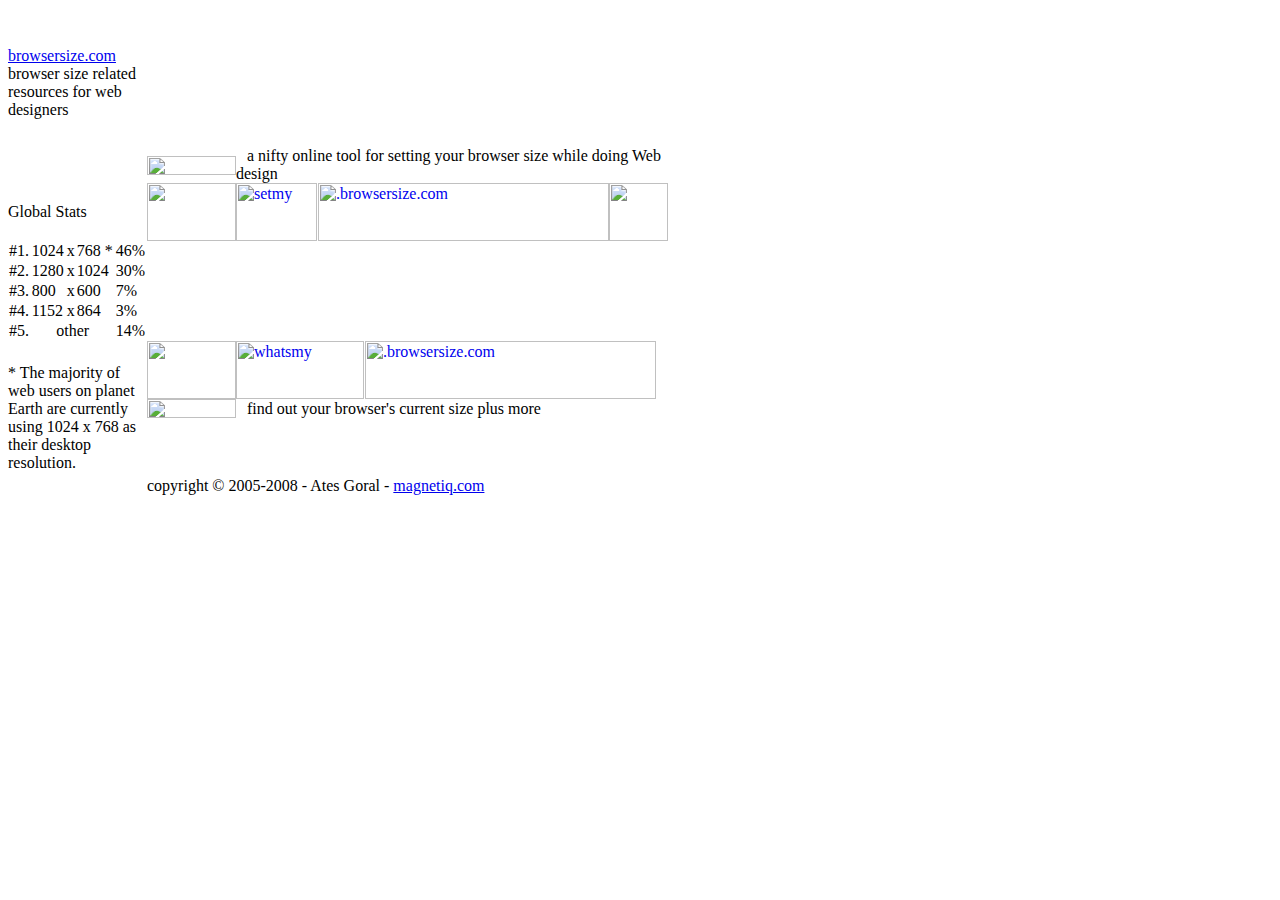
==== index.html @ a0b66dd5 "Added Google Analytics and UserVoice code" ====
<!DOCTYPE html PUBLIC "-//W3C//DTD HTML 4.01 Transitional//EN">
<html>
<head>
<title>browsersize.com</title>
<meta http-equiv="Content-Type" content="text/html; charset=iso-8859-1">
<meta name="keywords" content="ates goral browser size screen resolution plugin detect set resize">
<meta name="generator" content="UltraEdit-32">
<meta name="author" content="Ates Goral">
<meta name="description" content="browser size related resources for web designers">
<link rel="stylesheet" type="text/css" href="main.css">
<!--
<rdf:RDF xmlns="http://web.resource.org/cc/"
    xmlns:dc="http://purl.org/dc/elements/1.1/"
    xmlns:rdf="http://www.w3.org/1999/02/22-rdf-syntax-ns#">
<Work rdf:about="">
   <dc:title>browsersize.com</dc:title>
   <dc:description>A website featuring statistical data about visitors' desktop resolutions and installed plugins, information about most populer plug&amp;#45;ins, and online tools for resizing a browser to the desired dimensions.</dc:description>
   <dc:creator><Agent>
      <dc:title>Ates Goral</dc:title>
   </Agent></dc:creator>
   <dc:rights><Agent>
      <dc:title>Ates Goral</dc:title>
   </Agent></dc:rights>
   <dc:type rdf:resource="http://purl.org/dc/dcmitype/Interactive" />
   <dc:source rdf:resource="http://browsersize.com/"/>
   <license rdf:resource="http://creativecommons.org/licenses/by-nc/2.0/" />
</Work>
<License rdf:about="http://creativecommons.org/licenses/by-nc/2.0/">
   <permits rdf:resource="http://web.resource.org/cc/Reproduction" />
   <permits rdf:resource="http://web.resource.org/cc/Distribution" />
   <requires rdf:resource="http://web.resource.org/cc/Notice" />
   <requires rdf:resource="http://web.resource.org/cc/Attribution" />
   <prohibits rdf:resource="http://web.resource.org/cc/CommercialUse" />
   <permits rdf:resource="http://web.resource.org/cc/DerivativeWorks" />
</License>
</rdf:RDF>
-->
</head>
<body>
<table cellspacing="0" cellpadding="0" border="0" width="100%" summary="">
    <tr>
        <td width="139" height="139">
            <table cellspacing="0" cellpadding="0" border="0" width="139" summary="">
                <tr><td class="pad">
                    <div><img src="i/white_l.gif" width="11" height="11" alt=""></div>
                    <div class="title"><a href="http://browsersize.com/">browsersize.com</a></div>
                    <div class="tagline">browser size related resources for web designers</div>
                </td></tr>
            </table>
        </td>
        <td width="89" class="v_guides">&nbsp;</td>
        <td width="432"><img src="i/s.gif" width="432" height="1" alt=""></td>
        <td rowspan="2"></td>
    </tr>
    <tr>
        <td height="19" class="border_t">&nbsp;</td>
        <td><img src="i/round_t_guides.gif" width="89" height="19" alt=""></td>
        <td class="desc"><img src="i/arrow_d.gif" width="7" height="8" alt="">&nbsp;a nifty online tool for setting your browser size while doing Web design</td>
    </tr>
    <tr>
        <td height="58" class="stats_title">Global Stats</td>
        <td colspan="2" class="white"><a href="http://setmy.browsersize.com/" class="sub"><img src="i/setmy_logo_a.gif" width="89" height="58" alt="" border="0"><img src="i/setmy_logo_b.gif" width="81" height="58" alt="setmy" border="0"><img src="i/setmy_logo_c.gif" width="1" height="58" alt="" border="0"><img src="i/domain.gif" width="291" height="58" alt=".browsersize.com" border="0"><img src="i/w.gif" width="59" height="58" border="0" alt=""></a></td>
        <td class="white">&nbsp;</td>
    </tr>
    <tr>
        <td class="stats">
            <table cellspacing="0" cellpadding="1" border="0" width="139" summary="">
                <tr>
                    <td class="stats_r">#1.</td>
                    <td class="stats_w">1024</td>
                    <td width="1">x</td>
                    <td class="stats_h">768 <span class="asterisk">*</span></td>
                    <td class="stats_p">46%</td>
                </tr>
                <tr class="altrow">
                    <td class="stats_r">#2.</td>
                    <td class="stats_w">1280</td>
                    <td width="1">x</td>
                    <td class="stats_h">1024</td>
                    <td class="stats_p">30%</td>
                </tr>
                <tr>
                    <td class="stats_r">#3.</td>
                    <td class="stats_w">800</td>
                    <td width="1">x</td>
                    <td class="stats_h">600</td>
                    <td class="stats_p">7%</td>
                </tr>
                <tr class="altrow">
                    <td class="stats_r">#4.</td>
                    <td class="stats_w">1152</td>
                    <td width="1">x</td>
                    <td class="stats_h">864</td>
                    <td class="stats_p">3%</td>
                </tr>
                <tr>
                    <td class="stats_r">#5.</td>
                    <td colspan="3" align="center">other</td>
                    <td class="stats_p">14%</td>
                </tr>
            </table>
        </td>
        <td class="white">&nbsp;</td>
        <td colspan="2" class="mid">&nbsp;</td>
    </tr>
    <tr>
        <td rowspan="4" class="border_t">
            <table cellpadding="0" cellspacing="0" border="0" width="139" summary="">
                <tr><td class="footnote pad"><span class="asterisk">*</span> The majority of web users on planet Earth are currently using 1024 x 768 as their desktop resolution.</td></tr>
            </table>
        </td>
        <td colspan="2" height="58" class="white"><a href="http://whatsmy.browsersize.com/" class="sub"><img src="i/whatsmy_logo_a.gif" width="89" height="58" alt="" border="0"><img src="i/whatsmy_logo_b.gif" width="128" height="58" alt="whatsmy" border="0"><img src="i/whatsmy_logo_c.gif" width="1" height="58" alt="" border="0"><img src="i/domain.gif" width="291" height="58" alt=".browsersize.com" border="0"><img src="i/w.gif" width="12" height="58" border="0" alt=""></a></td>
        <td class="white">&nbsp;</td>
    </tr>
    <tr>
        <td height="19"><img src="i/round_b_guide.gif" width="89" height="19" alt=""></td>
        <td class="desc"><img src="i/arrow_u.gif" width="7" height="8" alt="">&nbsp;find out your browser's current size plus more</td>
        <td rowspan="2"></td>
    </tr>
    <tr>
        <td height="59" class="border_l">&nbsp;</td>
        <td></td>
    </tr>
    <tr>
        <td height="1" colspan="3" class="copyright_sub">copyright &copy; 2005-2008 - Ates Goral - <a href="http://magnetiq.com/">magnetiq.com</a></td>
    </tr>
</table>
<script src="http://browsersize.uservoice.com/pages/general/widgets/tab.js?alignment=right&amp;color=00BCBA" type="text/javascript"></script>
<script type="text/javascript">
var gaJsHost = (("https:" == document.location.protocol) ? "https://ssl." : "http://www.");
document.write(unescape("%3Cscript src='" + gaJsHost + "google-analytics.com/ga.js' type='text/javascript'%3E%3C/script%3E"));
</script>
<script type="text/javascript">
var pageTracker = _gat._getTracker("UA-912088-3");
pageTracker._trackPageview();
</script>
</body>
</html>
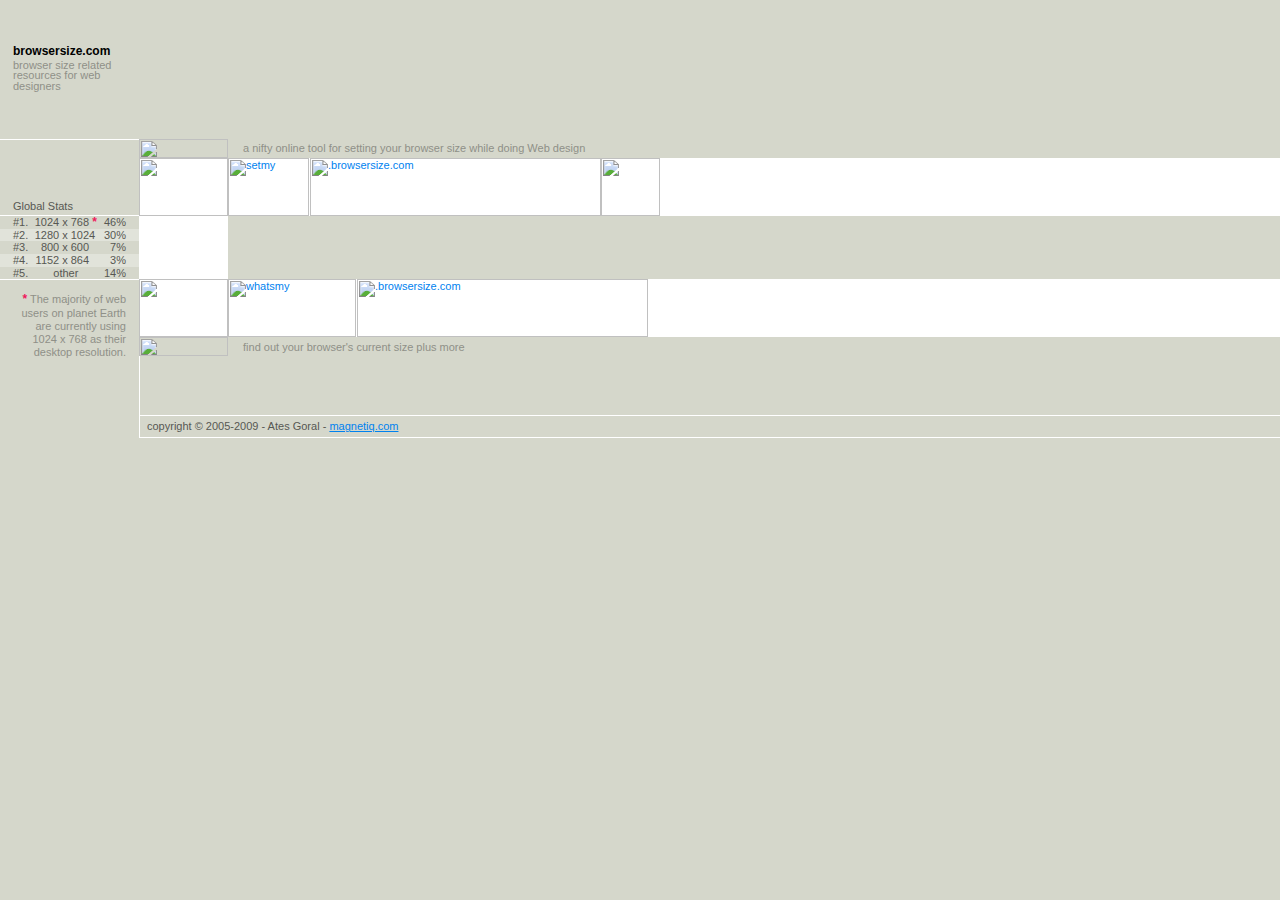
==== commit 3a387e96: "--HG-- extra : convert_revision : svn%3A9c75bc79-340e-b94c-9ff1-bf8a133d7eec/%40196" ====
--- a/index.html
+++ b/index.html
@@ -122,7 +122,7 @@
         <td></td>
     </tr>
     <tr>
-        <td height="1" colspan="3" class="copyright_sub">copyright &copy; 2005-2008 - Ates Goral - <a href="http://magnetiq.com/">magnetiq.com</a></td>
+        <td height="1" colspan="3" class="copyright_sub">copyright &copy; 2005-2009 - Ates Goral - <a href="http://magnetiq.com/">magnetiq.com</a></td>
     </tr>
 </table>
 <script src="http://browsersize.uservoice.com/pages/general/widgets/tab.js?alignment=right&amp;color=00BCBA" type="text/javascript"></script>
@@ -132,6 +132,7 @@
 </script>
 <script type="text/javascript">
 var pageTracker = _gat._getTracker("UA-912088-3");
+pageTracker._setDomainName(".browsersize.com");
 pageTracker._trackPageview();
 </script>
 </body>
--- a/main.css
+++ b/main.css
@@ -0,0 +1,324 @@
+body {
+    background-color: #D5D7CB;
+    margin: 0px;
+    padding: 0px;
+    margin-bottom: 10px;
+}
+body, td, input {
+    font-family: "Trebuchet MS", Helvetica, sans-serif;
+}
+td {
+    font-size: 11px;
+    color: #575853;
+    line-height: 97%;
+    vertical-align: top;
+}
+a {
+    color: #0082EF;
+}
+a:hover {
+    color: #005FAD;
+}
+input {
+    font-size: 15px;
+    font-weight: bold;
+}
+.title {
+    font-weight: bold;
+    font-size: 12px;
+    margin-top: 22px;
+}
+.tagline {
+    margin-top: 3px;
+    color: #8F9088;
+}
+tr.altrow {
+    background-color: #E1E3DA;
+}
+td.stats_r {
+    padding-left: 13px;
+}
+td.stats_w {
+    text-align: right;
+    padding-right: 2px;
+}
+td.stats_h {
+    padding-left: 2px;
+}
+td.stats_p {
+    text-align: right;
+    padding-right: 13px;
+}
+td.border_t {
+    border-top: 1px solid white;
+}
+td.stats_title {
+    padding-left: 13px;
+    padding-bottom: 3px;
+    vertical-align: bottom;
+    color: #575853;
+    border-bottom: 1px solid white;
+    background-color: #D5D7CB;
+}
+.asterisk {
+    color: #EF195B;
+    font-weight: bold;
+    font-size: 12px;
+}
+.footnote {
+    text-align: right;
+    line-height: 120%;
+    background-color: #D5D7CB;
+    color: #8F9088;
+}
+.pad {
+    padding: 13px;
+}
+.pad10 {
+    padding: 10px;
+}
+.v_guides {
+    background-image: url(i/v_guides.gif);
+    background-repeat: repeat-y;
+}
+.white {
+    background-color: white;
+}
+.copyright_sub {
+    padding-top: 5px;
+    padding-bottom: 5px;
+    margin-top: 10px;
+    border-top: 1px solid white;
+    border-left: 1px solid white;
+    padding-left: 7px;
+    border-bottom: 1px solid white;
+}
+.stats {
+    vertical-align: middle;
+    background-color: #D5D7CB;
+}
+.desc {
+    vertical-align: middle;
+    padding-left: 5px;
+    color: #8F9088;
+}
+.title a {
+    text-decoration: none;
+    color: black;
+}
+.title a:hover {
+    background-color: #BABBB0;
+}
+.border_l {
+    border-left: 1px solid white;
+}
+.ie_warn {
+    background-color: #FFFFE1;
+    background-image: url(i/ie_bg.gif);
+    background-repeat: repeat-x;
+    background-position: bottom;
+    border-top: 2px solid white;
+}
+.ie_text {
+    vertical-align: 50%;
+    color: black;
+    font-family: Tahoma, Helvetica, sans-serif;
+    line-height: 120%;
+    padding-top: 4px;
+    padding-bottom: 6px;
+}
+tr.button input {
+    width: 100%;
+    
+}
+label {
+    font-weight: bold;
+}
+tr#link td {
+    text-align: center;
+    font-size: 15px;
+    font-weight: bold;
+}
+.doc {
+    border-left: 1px solid #8F9088;
+    padding-left: 22px;
+    padding-top: 12px;
+    padding-bottom: 12px;
+    color: #8F9088
+}
+.tab {
+    background-image: url(i/round_t.gif);
+    text-align: center;
+}
+table.grid td {
+    border-right: 1px solid #8F9088;
+    border-bottom: 1px solid #8F9088;
+}
+table.grid tr.grid_bottom td {
+    border-bottom: none;
+}
+table.grid td.grid_right {
+    border-right: none;
+}
+.v_middle {
+    vertical-align: middle;
+}
+body.setmy a {
+    color: #EE6D00;
+}
+body.setmy a:hover {
+    color: #AB4E00;
+}
+body.whatsmy a {
+    color: #86A200;
+}
+body.whatsmy a:hover {
+    color: #627500;
+}
+ 
+a.sub {
+    display: block;
+}
+a.sub:hover {
+    background-color: #EFEFEF;
+}
+.mid {
+    background-image: url(i/midbg1.gif);
+}
+.lighter {
+    color: #8F9088
+}
+a.plugin {
+    display: block;
+    background-color: #EFEFEF;
+}
+a.plugin:hover {
+    background-color: #CECECE;
+}
+
+.buttons a {
+	display: block;
+	width: 137px;
+	height: 28px;
+    background: #EFEFEF url(i/button_bg.gif) no-repeat;
+	text-align: center;
+	font-size: 15px;
+	font-weight: bold;
+	line-height: 28px;
+	/*text-decoration: none;*/
+}
+
+.buttons a:hover {
+    background-color: #CECECE;
+}
+
+.label {
+    text-align: right;
+    font-weight: bold;
+}
+
+.text_under {
+    text-align: center;
+}
+
+.plugin_overlay {
+    position: relative;
+    left: 39px;
+    top: 53px;
+    z-index: 1;
+}
+
+.v_bottom {
+    vertical-align: bottom;
+}
+
+td.mini {
+    background-image: url(i/mini/client.gif);
+    text-align: center;
+    vertical-align: top;
+}
+
+td.mini input {
+    font-size: 1px;
+    font-family: sans-serif;
+    padding: 0px;
+    margin-top: 13px;
+    width: 32px;
+}
+
+.round_t {
+    background-image: url(i/round_tm.gif);
+}
+
+.round_l {
+    background-image: url(i/round_l.gif);
+}
+
+.round_r {
+    background-image: url(i/round_r.gif);
+}
+
+.round_b {
+    background-image: url(i/round_bm.gif);
+}
+
+.desktop {
+    background-color: #C2D07F;
+    background-image: url(i/mini/taskbar.gif);
+    background-repeat: repeat-x;
+    background-position: bottom;
+    border: 1px solid #8F9088;
+    vertical-align: top;
+    padding: 5px;
+}
+
+table.mini td {
+    font-size: 11px;
+    font-family: "Trebuchet MS", Helvetica, sans-serif;
+    color: #8F9088;
+    text-align: center;
+}
+
+a.mini_close {
+    background-color: #E69A9A;
+    display: block;
+}
+
+a.mini_close:hover {
+    background-color: #DE6262;
+}
+
+td.mini_buttons a {
+    background-color: #8F9088;
+    display: block;
+}
+
+td.mini_buttons a:hover {
+    background-color: #404040;
+}
+
+form {
+    margin: 0px;
+    padding: 0px;
+}
+
+.mini_toppad {
+    padding-top: 2px;
+}
+
+.mini_leftpad {
+    padding-left: 2px;
+}
+#info td {
+	background: #333;
+	color: #c0c0c0;
+    padding: 10px;
+    font-size: 13px;
+    border-bottom: 1px solid #000;
+}
+.setmy #info .warning {
+	color: #EE6D00;
+}
+.whatsmy #info .warning {
+	color: #86A200;
+}
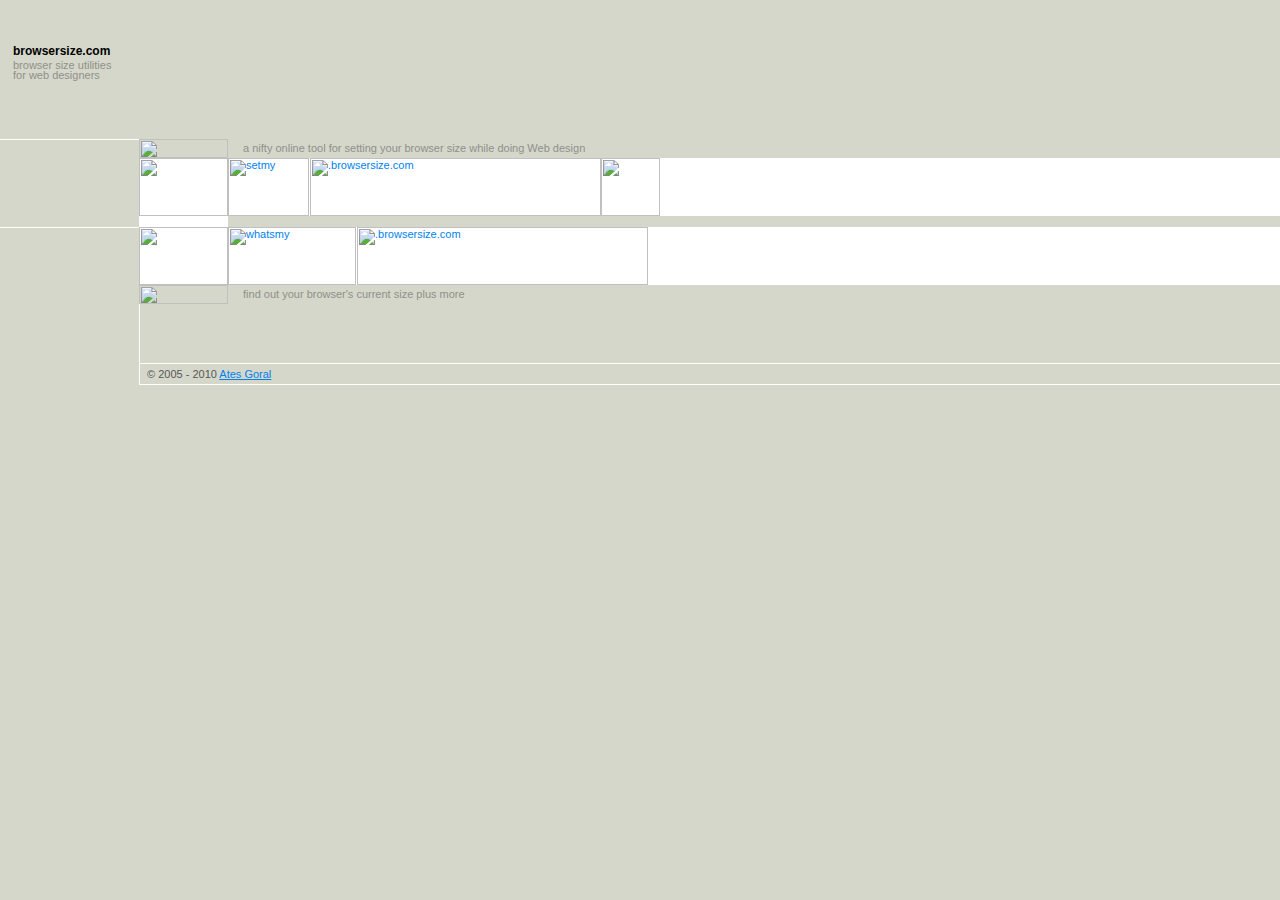
==== commit 2c1dbd22: "Removed stats. Trimmed down other stuff." ====
--- a/index.html
+++ b/index.html
@@ -3,38 +3,11 @@
 <head>
 <title>browsersize.com</title>
 <meta http-equiv="Content-Type" content="text/html; charset=iso-8859-1">
-<meta name="keywords" content="ates goral browser size screen resolution plugin detect set resize">
+<meta name="keywords" content="browser size resolution plugin detect set resize">
 <meta name="generator" content="UltraEdit-32">
 <meta name="author" content="Ates Goral">
-<meta name="description" content="browser size related resources for web designers">
+<meta name="description" content="browser size utilities for web designers">
 <link rel="stylesheet" type="text/css" href="main.css">
-<!--
-<rdf:RDF xmlns="http://web.resource.org/cc/"
-    xmlns:dc="http://purl.org/dc/elements/1.1/"
-    xmlns:rdf="http://www.w3.org/1999/02/22-rdf-syntax-ns#">
-<Work rdf:about="">
-   <dc:title>browsersize.com</dc:title>
-   <dc:description>A website featuring statistical data about visitors' desktop resolutions and installed plugins, information about most populer plug&amp;#45;ins, and online tools for resizing a browser to the desired dimensions.</dc:description>
-   <dc:creator><Agent>
-      <dc:title>Ates Goral</dc:title>
-   </Agent></dc:creator>
-   <dc:rights><Agent>
-      <dc:title>Ates Goral</dc:title>
-   </Agent></dc:rights>
-   <dc:type rdf:resource="http://purl.org/dc/dcmitype/Interactive" />
-   <dc:source rdf:resource="http://browsersize.com/"/>
-   <license rdf:resource="http://creativecommons.org/licenses/by-nc/2.0/" />
-</Work>
-<License rdf:about="http://creativecommons.org/licenses/by-nc/2.0/">
-   <permits rdf:resource="http://web.resource.org/cc/Reproduction" />
-   <permits rdf:resource="http://web.resource.org/cc/Distribution" />
-   <requires rdf:resource="http://web.resource.org/cc/Notice" />
-   <requires rdf:resource="http://web.resource.org/cc/Attribution" />
-   <prohibits rdf:resource="http://web.resource.org/cc/CommercialUse" />
-   <permits rdf:resource="http://web.resource.org/cc/DerivativeWorks" />
-</License>
-</rdf:RDF>
--->
 </head>
 <body>
 <table cellspacing="0" cellpadding="0" border="0" width="100%" summary="">
@@ -44,7 +17,7 @@
                 <tr><td class="pad">
                     <div><img src="i/white_l.gif" width="11" height="11" alt=""></div>
                     <div class="title"><a href="http://browsersize.com/">browsersize.com</a></div>
-                    <div class="tagline">browser size related resources for web designers</div>
+                    <div class="tagline">browser size utilities for web designers</div>
                 </td></tr>
             </table>
         </td>
@@ -58,56 +31,18 @@
         <td class="desc"><img src="i/arrow_d.gif" width="7" height="8" alt="">&nbsp;a nifty online tool for setting your browser size while doing Web design</td>
     </tr>
     <tr>
-        <td height="58" class="stats_title">Global Stats</td>
+        <td height="58"></td>
         <td colspan="2" class="white"><a href="http://setmy.browsersize.com/" class="sub"><img src="i/setmy_logo_a.gif" width="89" height="58" alt="" border="0"><img src="i/setmy_logo_b.gif" width="81" height="58" alt="setmy" border="0"><img src="i/setmy_logo_c.gif" width="1" height="58" alt="" border="0"><img src="i/domain.gif" width="291" height="58" alt=".browsersize.com" border="0"><img src="i/w.gif" width="59" height="58" border="0" alt=""></a></td>
         <td class="white">&nbsp;</td>
     </tr>
     <tr>
         <td class="stats">
-            <table cellspacing="0" cellpadding="1" border="0" width="139" summary="">
-                <tr>
-                    <td class="stats_r">#1.</td>
-                    <td class="stats_w">1024</td>
-                    <td width="1">x</td>
-                    <td class="stats_h">768 <span class="asterisk">*</span></td>
-                    <td class="stats_p">46%</td>
-                </tr>
-                <tr class="altrow">
-                    <td class="stats_r">#2.</td>
-                    <td class="stats_w">1280</td>
-                    <td width="1">x</td>
-                    <td class="stats_h">1024</td>
-                    <td class="stats_p">30%</td>
-                </tr>
-                <tr>
-                    <td class="stats_r">#3.</td>
-                    <td class="stats_w">800</td>
-                    <td width="1">x</td>
-                    <td class="stats_h">600</td>
-                    <td class="stats_p">7%</td>
-                </tr>
-                <tr class="altrow">
-                    <td class="stats_r">#4.</td>
-                    <td class="stats_w">1152</td>
-                    <td width="1">x</td>
-                    <td class="stats_h">864</td>
-                    <td class="stats_p">3%</td>
-                </tr>
-                <tr>
-                    <td class="stats_r">#5.</td>
-                    <td colspan="3" align="center">other</td>
-                    <td class="stats_p">14%</td>
-                </tr>
-            </table>
         </td>
         <td class="white">&nbsp;</td>
-        <td colspan="2" class="mid">&nbsp;</td>
+        <td colspan="2">&nbsp;</td>
     </tr>
     <tr>
         <td rowspan="4" class="border_t">
-            <table cellpadding="0" cellspacing="0" border="0" width="139" summary="">
-                <tr><td class="footnote pad"><span class="asterisk">*</span> The majority of web users on planet Earth are currently using 1024 x 768 as their desktop resolution.</td></tr>
-            </table>
         </td>
         <td colspan="2" height="58" class="white"><a href="http://whatsmy.browsersize.com/" class="sub"><img src="i/whatsmy_logo_a.gif" width="89" height="58" alt="" border="0"><img src="i/whatsmy_logo_b.gif" width="128" height="58" alt="whatsmy" border="0"><img src="i/whatsmy_logo_c.gif" width="1" height="58" alt="" border="0"><img src="i/domain.gif" width="291" height="58" alt=".browsersize.com" border="0"><img src="i/w.gif" width="12" height="58" border="0" alt=""></a></td>
         <td class="white">&nbsp;</td>
@@ -122,7 +57,7 @@
         <td></td>
     </tr>
     <tr>
-        <td height="1" colspan="3" class="copyright_sub">copyright &copy; 2005-2009 - Ates Goral - <a href="http://magnetiq.com/">magnetiq.com</a></td>
+        <td height="1" colspan="3" class="copyright_sub">&copy; 2005 - 2010 <a href="http://magnetiq.com/">Ates Goral</a></td>
     </tr>
 </table>
 <script src="http://browsersize.uservoice.com/pages/general/widgets/tab.js?alignment=right&amp;color=00BCBA" type="text/javascript"></script>
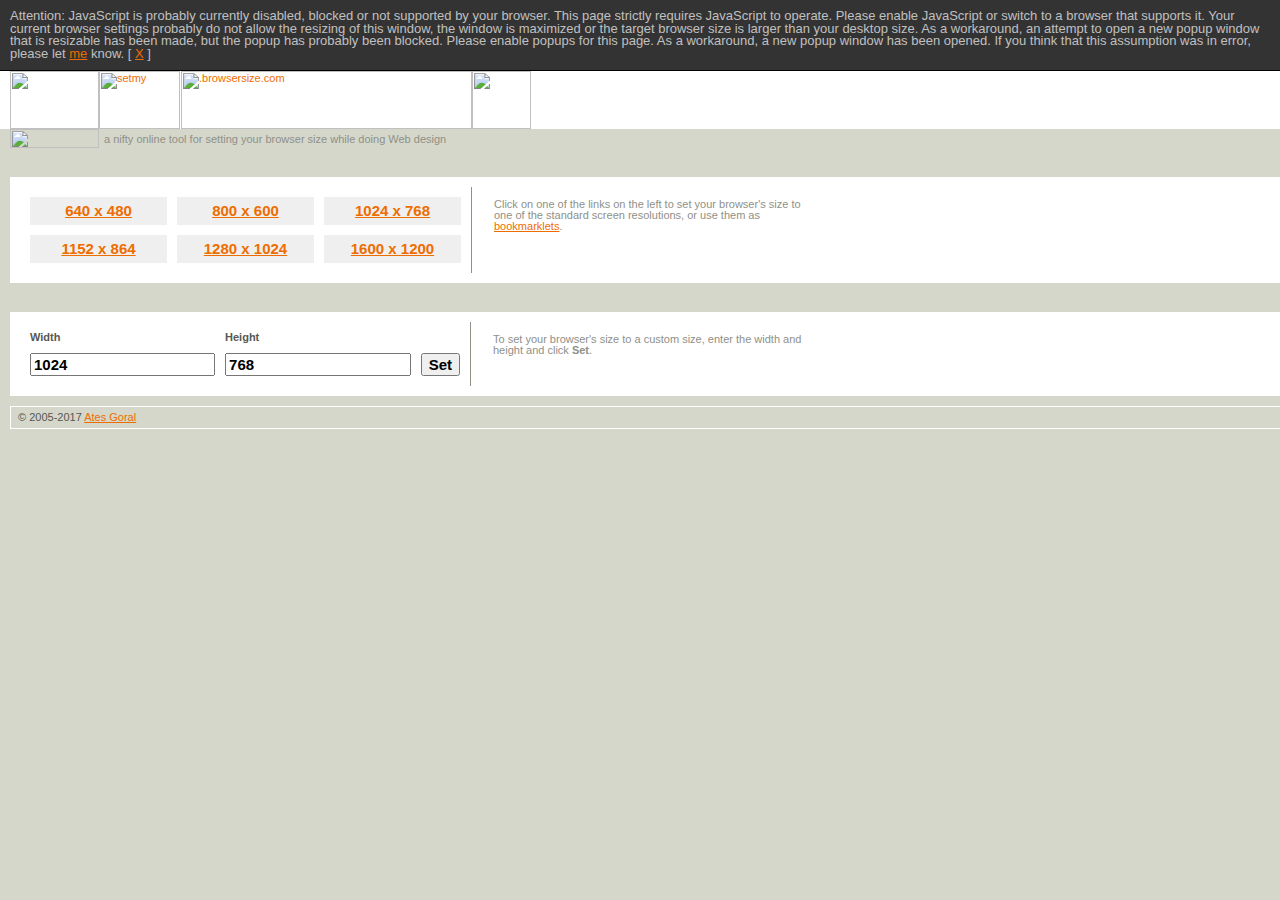
==== commit 2decb74e: "Replace main site with setmy subdomain content, remove WxY url" ====
--- a/index.html
+++ b/index.html
@@ -1,74 +1,265 @@
-<!DOCTYPE html PUBLIC "-//W3C//DTD HTML 4.01 Transitional//EN">
-<html>
-<head>
-<title>browsersize.com</title>
-<meta http-equiv="Content-Type" content="text/html; charset=iso-8859-1">
-<meta name="keywords" content="browser size resolution plugin detect set resize">
-<meta name="generator" content="UltraEdit-32">
-<meta name="author" content="Ates Goral">
-<meta name="description" content="browser size utilities for web designers">
-<link rel="stylesheet" type="text/css" href="main.css">
-</head>
-<body>
-<table cellspacing="0" cellpadding="0" border="0" width="100%" summary="">
-    <tr>
-        <td width="139" height="139">
-            <table cellspacing="0" cellpadding="0" border="0" width="139" summary="">
-                <tr><td class="pad">
-                    <div><img src="i/white_l.gif" width="11" height="11" alt=""></div>
-                    <div class="title"><a href="http://browsersize.com/">browsersize.com</a></div>
-                    <div class="tagline">browser size utilities for web designers</div>
-                </td></tr>
-            </table>
-        </td>
-        <td width="89" class="v_guides">&nbsp;</td>
-        <td width="432"><img src="i/s.gif" width="432" height="1" alt=""></td>
-        <td rowspan="2"></td>
-    </tr>
-    <tr>
-        <td height="19" class="border_t">&nbsp;</td>
-        <td><img src="i/round_t_guides.gif" width="89" height="19" alt=""></td>
-        <td class="desc"><img src="i/arrow_d.gif" width="7" height="8" alt="">&nbsp;a nifty online tool for setting your browser size while doing Web design</td>
-    </tr>
-    <tr>
-        <td height="58"></td>
-        <td colspan="2" class="white"><a href="http://setmy.browsersize.com/" class="sub"><img src="i/setmy_logo_a.gif" width="89" height="58" alt="" border="0"><img src="i/setmy_logo_b.gif" width="81" height="58" alt="setmy" border="0"><img src="i/setmy_logo_c.gif" width="1" height="58" alt="" border="0"><img src="i/domain.gif" width="291" height="58" alt=".browsersize.com" border="0"><img src="i/w.gif" width="59" height="58" border="0" alt=""></a></td>
-        <td class="white">&nbsp;</td>
-    </tr>
-    <tr>
-        <td class="stats">
-        </td>
-        <td class="white">&nbsp;</td>
-        <td colspan="2">&nbsp;</td>
-    </tr>
-    <tr>
-        <td rowspan="4" class="border_t">
-        </td>
-        <td colspan="2" height="58" class="white"><a href="http://whatsmy.browsersize.com/" class="sub"><img src="i/whatsmy_logo_a.gif" width="89" height="58" alt="" border="0"><img src="i/whatsmy_logo_b.gif" width="128" height="58" alt="whatsmy" border="0"><img src="i/whatsmy_logo_c.gif" width="1" height="58" alt="" border="0"><img src="i/domain.gif" width="291" height="58" alt=".browsersize.com" border="0"><img src="i/w.gif" width="12" height="58" border="0" alt=""></a></td>
-        <td class="white">&nbsp;</td>
-    </tr>
-    <tr>
-        <td height="19"><img src="i/round_b_guide.gif" width="89" height="19" alt=""></td>
-        <td class="desc"><img src="i/arrow_u.gif" width="7" height="8" alt="">&nbsp;find out your browser's current size plus more</td>
-        <td rowspan="2"></td>
-    </tr>
-    <tr>
-        <td height="59" class="border_l">&nbsp;</td>
-        <td></td>
-    </tr>
-    <tr>
-        <td height="1" colspan="3" class="copyright_sub">&copy; 2005 - 2010 <a href="http://magnetiq.com/">Ates Goral</a></td>
-    </tr>
-</table>
-<script src="http://browsersize.uservoice.com/pages/general/widgets/tab.js?alignment=right&amp;color=00BCBA" type="text/javascript"></script>
-<script type="text/javascript">
-var gaJsHost = (("https:" == document.location.protocol) ? "https://ssl." : "http://www.");
-document.write(unescape("%3Cscript src='" + gaJsHost + "google-analytics.com/ga.js' type='text/javascript'%3E%3C/script%3E"));
-</script>
-<script type="text/javascript">
-var pageTracker = _gat._getTracker("UA-912088-3");
-pageTracker._setDomainName(".browsersize.com");
-pageTracker._trackPageview();
-</script>
-</body>
-</html> 
+<html lang="en">
+<head>
+<title>browsersize.com</title>
+<meta charset="UTF-8">
+<meta name="keywords" content="browser size screen resolution set resize">
+<meta name="author" content="Ates Goral">
+<meta name="description" content="A nifty online tool for setting your browser size while doing Web design.">
+<link rel="stylesheet" href="main.css?200812271631">
+<script>
+function $(id) { return document.getElementById(id); }
+
+function init() {
+	var resizeWindow = function (w, h) {
+		var n = window, d = document, s = n.screen;
+
+		function r(o) {
+			n.resizeTo(Number(w) + o, h);
+
+			return n.innerWidth || d.body.clientWidth;
+		}
+
+		function c(t, u) {
+			return t > u ? (t - u) >> 1 : 0;
+		}
+
+		if (r(1) == r(0)) {
+			if (typeof p == "undefined" || p.closed) {
+				$("info").className = "no_popup";
+
+				p = n.open(n.location.href, "resize_popup",
+					"menubar,toolbar,location,directories,status,resizable,titlebar,"
+						.split(",").join("=yes,")
+					+ ",width=" + w + ",height=" + h
+					+ ",left=" + c(s.width, w) + ",top=" + c(s.height, h));
+			} else {
+				p.focus();
+			}
+
+			p.resizeTo(w, h);
+			n = p;
+		}
+
+		if (w > s.width || h > s.height) {
+			n.moveTo(0, 0);
+		}
+	};
+
+	if (window.name == "resize_popup" && window.opener) {
+		window.opener.$("info").className = "no_resize";
+	}
+
+	var anchors = $("sizes").getElementsByTagName("a");
+
+	for (var i = 0; i < anchors.length; i++) {
+		var anchor = anchors[i];
+
+		anchor.href =
+			"javascript:(" + resizeWindow.toString().replace(/\s/g, "")
+				.replace(/(function(?!\()|return|typeof|var)/g, "$1 ")
+			+ ")(" + anchor.innerHTML.replace(/ x/, ",") + ");";
+	}
+
+	$("set_custom").onclick = function () {
+		resizeWindow($("width").value, $("height").value);
+	};
+
+	var tokens = /\/(\d+)x(\d+)(!?)$/.exec(window.location.pathname);
+
+	if (tokens) {
+		resizeWindow(tokens[1], tokens[2]);
+
+		if (tokens[3] == "!") {
+			window.history.back();
+		}
+	}
+}
+
+function dismissInfo() {
+	$("info").className = "hidden";
+}
+</script>
+</head>
+
+<body class="setmy">
+
+<table cellspacing="0" cellpadding="0" border="0" width="100%">
+<tr id="info" class="no_js">
+    <td colspan="3">
+    	<span id="info_label">Attention: </span>
+    	<span class="info_text" id="info_text_no_js">
+    		JavaScript is probably currently disabled, blocked or not supported
+    		by your browser. This page strictly requires JavaScript to operate.
+    		Please enable JavaScript or switch to a browser that supports it.
+    	</span>
+    	<span class="info_text" id="info_text_resize_common">
+    		Your current browser settings probably do not allow the resizing of
+    		this window, the window is maximized or the target browser size is
+    		larger than your desktop size.
+    	</span>
+    	<span class="info_text" id="info_text_no_popup">
+    		As a workaround, an attempt to open a new popup window that is
+    		resizable has been made, but the popup has probably been blocked.
+    		Please enable popups for this page.
+    	</span>
+    	<span class="info_text" id="info_text_no_resize">
+    		As a workaround, a new popup window has been opened.
+    	</span>
+    	If you think that this assumption was in error, please let
+    	<a href="mailto:ates@magnetiq.com">me</a> know.
+    	<span id="info_dismiss">[ <a href="javascript:dismissInfo()">X</a> ]</span>
+    </td>
+</tr>
+<script type="text/javascript">dismissInfo()</script>
+<tr class="white">
+    <td width="10"><img src="i/s.gif" width="10" alt=""></td>
+    <td width="521">
+        <table cellspacing="0" cellpadding="0" border="0" width="521">
+            <tr><td width="521" id="sector_8"><a href="http://setmy.browsersize.com/" class="sub"><img src="i/setmy_logo_a.gif" width="89" height="58" alt="" border="0"><img src="i/setmy_logo_b.gif" width="81" height="58" alt="setmy" border="0"><img src="i/setmy_logo_c.gif" width="1" height="58" alt="" border="0"><img src="i/domain.gif" width="291" height="58" alt=".browsersize.com" border="0"><img src="i/w.gif" width="59" height="58" border="0" alt=""></a></td></tr>
+        </table>
+    </td>
+    <td class="v_middle">
+    </td>
+</tr>
+<tr>
+    <td rowspan="7"></td>
+    <td colspan="2">
+        <table cellspacing="0" cellpadding="0" border="0" width="521">
+            <tr>
+                <td width="89" height="19" id="sector_16"><img src="i/round_b.gif" width="89" height="19" alt=""></td>
+                <td width="432" class="desc">a nifty online tool for setting your browser size while doing Web design</td>
+            </tr>
+            <tr><td height="10" colspan="2"></td></tr>
+            <tr>
+                <td height="19" id="sector_16" class="tab"><img src="i/tabdot_setmy.gif" width="11" height="19" alt=""></td>
+                <td></td>
+            </tr>
+        </table>
+    </td>
+</tr>
+<tr>
+    <td colspan="2" class="white pad10">
+        <table cellpadding="0" cellspacing="0" border="0" width="800">
+            <tr>
+                <td>
+                    <table class="buttons" cellpadding="0" cellspacing="10" border="0" width="450" id="sizes">
+                        <tr>
+                            <td><a href="#">640 x 480</a></td>
+                            <td><a href="#">800 x 600</a></td>
+                            <td><a href="#">1024 x 768</a></td>
+                        </tr>
+                        <tr>
+                            <td><a href="#">1152 x 864</a></td>
+                            <td><a href="#">1280 x 1024</a></td>
+                            <td><a href="#">1600 x 1200</a></td>
+                        </tr>
+                    </table>
+                </td>
+                <td class="doc">
+                Click on one of the links on the left to set your browser's size to one of the standard screen resolutions, or use them as <a href="http://en.wikipedia.org/wiki/Bookmarklet">bookmarklets</a>.
+                </td>
+            </tr>
+        </table>
+    </td>
+</tr>
+<!--tr>
+    <td colspan="2">
+        <table cellspacing="0" cellpadding="0" border="0" width="521">
+            <tr><td height="10" colspan="2"></td></tr>
+            <tr>
+                <td width="89" height="19" id="sector_16" class="tab"><img src="i/tabdot_setmy.gif" width="11" height="19" alt=""><img src="i/tabdot_setmy.gif" width="11" height="19" alt=""></td>
+                <td width="432"></td>
+            </tr>
+        </table>
+    </td>
+</tr>
+<tr>
+    <td colspan="2" class="white pad10">
+        <table cellpadding="0" cellspacing="0" border="0" width="800">
+            <tr>
+                <td>
+                    <table cellpadding="10" cellspacing="0" border="0" width="450" class="grid">
+                        <tr id="link">
+                            <td><a href="http://setmy.browsersize.com/640x480">640 x 480</a></td>
+                            <td><a href="http://setmy.browsersize.com/800x600">800 x 600</a></td>
+                            <td class="grid_right"><a href="http://setmy.browsersize.com/1024x768">1024 x 768</a></td>
+                        </tr>
+                        <tr id="link" class="grid_bottom">
+                            <td><a href="http://setmy.browsersize.com/1152x864">1152 x 864</a></td>
+                            <td><a href="http://setmy.browsersize.com/1280x1024">1280 x 1024</a></td>
+                            <td class="grid_right"><a href="http://setmy.browsersize.com/1600x1200">1600 x 1200</a></td>
+                        </tr>
+                    </table>
+                    <div class="pad">
+                        <br><br>
+                        URL syntax:<br>
+                        http://setmy.browsersize.com/&lt;width&gt;x&lt;height&gt;[!]<br><br>
+                        Examples:<br>
+                        <a href="http://setmy.browsersize.com/900x500">http://setmy.browsersize.com/900x500</a><br>
+                        <a href="http://setmy.browsersize.com/750x550!">http://setmy.browsersize.com/750x550!</a><br>
+                    </div>
+                </td>
+                <td class="doc">
+                	Click on one of the links on the left to set your browser's size by going to a URL.
+                    <p>You can create your own links that specify arbitrary dimensions. Start with "http://setmy.browsersize.com/", append the width, an "x" as the delimiter and finally the height.
+                    A "!" at the end makes the browser go back to the page that you were previously on.</p>
+                </td>
+            </tr>
+        </table>
+    </td>
+</tr-->
+<tr>
+    <td colspan="2">
+        <table cellspacing="0" cellpadding="0" border="0" width="521">
+            <tr><td height="10" colspan="2"></td></tr>
+            <tr>
+                <td width="89" height="19" id="sector_16" class="tab"><img src="i/tabdot_setmy.gif" width="11" height="19" alt=""><img src="i/tabdot_setmy.gif" width="11" height="19" alt=""></td>
+                <td width="432"></td>
+            </tr>
+        </table>
+    </td>
+</tr>
+<tr>
+    <td colspan="2" class="white pad10">
+        <table cellpadding="0" cellspacing="0" border="0" width="800">
+            <tr>
+                <td>
+                    <table cellpadding="0" cellspacing="10" border="0" width="450">
+                        <tr class="button">
+                            <td><label for="width">Width</label></td>
+                            <td><label for="height">Height</label></td>
+                            <td></td>
+                        </tr>
+                        <tr class="button">
+                            <td><input type="text" id="width" value="1024"/></td>
+                            <td><input type="text" id="height" value="768"/></td>
+                            <td><input id="set_custom" type="button" value="Set"/></td>
+                        </tr>
+                    </table>
+                </td>
+                <td class="doc">
+                	To set your browser's size to a custom size, enter the width and height and click <strong>Set</strong>.
+                </td>
+            </tr>
+        </table>
+    </td>
+</tr>
+<tr>
+    <td colspan="2"><div class="copyright_sub">&copy; 2005-2017 <a href="http://magnetiq.com/">Ates Goral</a></div></td>
+</tr>
+</table>
+
+</body>
+
+<script type="text/javascript">init();</script>
+<script type="text/javascript">
+var gaJsHost = (("https:" == document.location.protocol) ? "https://ssl." : "http://www.");
+document.write(unescape("%3Cscript src='" + gaJsHost + "google-analytics.com/ga.js' type='text/javascript'%3E%3C/script%3E"));
+</script>
+<script type="text/javascript">
+var pageTracker = _gat._getTracker("UA-912088-3");
+pageTracker._setDomainName(".browsersize.com");
+pageTracker._trackPageview();
+</script>
+</body>
+</html>
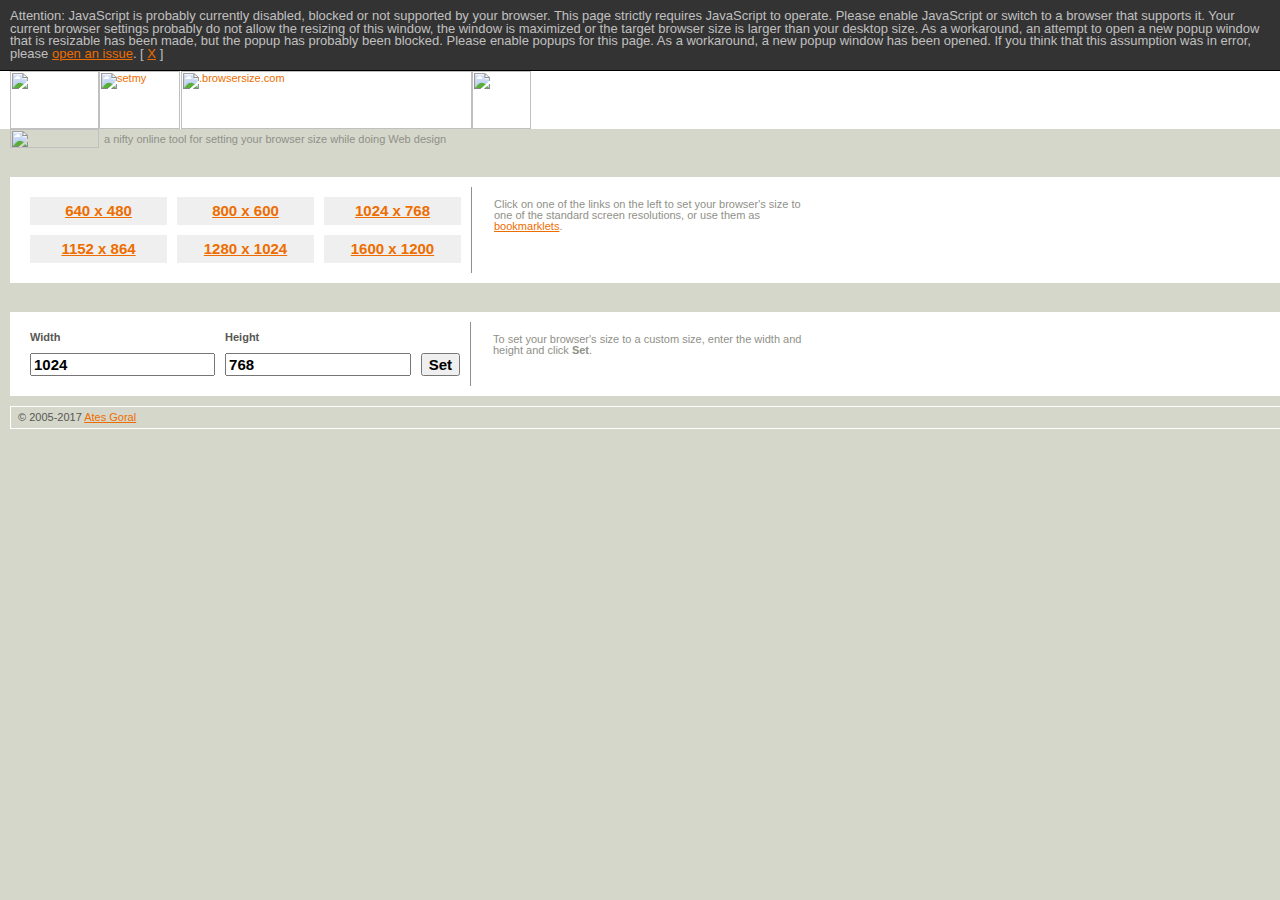
==== commit 47d375dd: "Spaces to tabs" ====
--- a/index.html
+++ b/index.html
@@ -10,73 +10,85 @@
 function $(id) { return document.getElementById(id); }
 
 function init() {
-	var resizeWindow = function (w, h) {
-		var n = window, d = document, s = n.screen;
-
-		function r(o) {
-			n.resizeTo(Number(w) + o, h);
-
-			return n.innerWidth || d.body.clientWidth;
-		}
-
-		function c(t, u) {
-			return t > u ? (t - u) >> 1 : 0;
-		}
-
-		if (r(1) == r(0)) {
-			if (typeof p == "undefined" || p.closed) {
-				$("info").className = "no_popup";
-
-				p = n.open(n.location.href, "resize_popup",
-					"menubar,toolbar,location,directories,status,resizable,titlebar,"
-						.split(",").join("=yes,")
-					+ ",width=" + w + ",height=" + h
-					+ ",left=" + c(s.width, w) + ",top=" + c(s.height, h));
-			} else {
-				p.focus();
-			}
-
-			p.resizeTo(w, h);
-			n = p;
-		}
-
-		if (w > s.width || h > s.height) {
-			n.moveTo(0, 0);
-		}
-	};
-
-	if (window.name == "resize_popup" && window.opener) {
-		window.opener.$("info").className = "no_resize";
-	}
-
-	var anchors = $("sizes").getElementsByTagName("a");
-
-	for (var i = 0; i < anchors.length; i++) {
-		var anchor = anchors[i];
-
-		anchor.href =
-			"javascript:(" + resizeWindow.toString().replace(/\s/g, "")
-				.replace(/(function(?!\()|return|typeof|var)/g, "$1 ")
-			+ ")(" + anchor.innerHTML.replace(/ x/, ",") + ");";
-	}
-
-	$("set_custom").onclick = function () {
-		resizeWindow($("width").value, $("height").value);
-	};
-
-	var tokens = /\/(\d+)x(\d+)(!?)$/.exec(window.location.pathname);
-
-	if (tokens) {
-		resizeWindow(tokens[1], tokens[2]);
-
-		if (tokens[3] == "!") {
-			window.history.back();
-		}
-	}
+    var resizeWindow = function (w, h) {
+        var n = window, d = document, s = n.screen;
+
+        function r(o) {
+            n.resizeTo(Number(w) + o, h);
+
+            return n.innerWidth || d.body.clientWidth;
+        }
+
+        function c(t, u) {
+            return t > u ? (t - u) >> 1 : 0;
+        }
+
+        if (r(1) == r(0)) {
+            if (typeof p == "undefined" || p.closed) {
+                $("info").className = "no_popup";
+
+                p = n.open(n.location.href, "resize_popup",
+                    "menubar,toolbar,location,directories,status,resizable,titlebar,"
+                        .split(",").join("=yes,")
+                    + ",width=" + w + ",height=" + h
+                    + ",left=" + c(s.width, w) + ",top=" + c(s.height, h));
+            } else {
+                p.focus();
+            }
+
+            p.resizeTo(w, h);
+            n = p;
+        }
+
+        if (w > s.width || h > s.height) {
+            n.moveTo(0, 0);
+        }
+    };
+
+    if (window.name == "resize_popup" && window.opener) {
+        window.opener.$("info").className = "no_resize";
+    }
+
+    var anchors = $("sizes").getElementsByTagName("a");
+
+    for (var i = 0; i < anchors.length; i++) {
+        var anchor = anchors[i];
+
+        anchor.href =
+            "javascript:(" + resizeWindow.toString().replace(/\s/g, "")
+                .replace(/(function(?!\()|return|typeof|var)/g, "$1 ")
+            + ")(" + anchor.innerHTML.replace(/ x/, ",") + ");";
+    }
+
+    $("set_custom").onclick = function () {
+        resizeWindow($("width").value, $("height").value);
+    };
+
+    var tokens = /\?(\d+)x(\d+)(!?)$/.exec(window.location.search);
+
+    if (tokens) {
+        resizeWindow(tokens[1], tokens[2]);
+
+        if (tokens[3] == "!") {
+            window.history.back();
+        }
+    }
+
+    var uniwin = {
+        width: window.innerWidth || document.documentElement.clientWidth
+            || document.body.offsetWidth,
+        height: window.innerHeight || document.documentElement.clientHeight
+            || document.body.offsetHeight
+    };
+
+    // $("info_sw").innerHTML = screen.width;
+    // $("info_sh").innerHTML = screen.height;
+    // $("info_ww").innerHTML = uniwin.width;
+    // $("info_wh").innerHTML = uniwin.height;
 }
 
 function dismissInfo() {
-	$("info").className = "hidden";
+    $("info").className = "hidden";
 }
 </script>
 </head>
@@ -86,28 +98,28 @@
 <table cellspacing="0" cellpadding="0" border="0" width="100%">
 <tr id="info" class="no_js">
     <td colspan="3">
-    	<span id="info_label">Attention: </span>
-    	<span class="info_text" id="info_text_no_js">
-    		JavaScript is probably currently disabled, blocked or not supported
-    		by your browser. This page strictly requires JavaScript to operate.
-    		Please enable JavaScript or switch to a browser that supports it.
-    	</span>
-    	<span class="info_text" id="info_text_resize_common">
-    		Your current browser settings probably do not allow the resizing of
-    		this window, the window is maximized or the target browser size is
-    		larger than your desktop size.
-    	</span>
-    	<span class="info_text" id="info_text_no_popup">
-    		As a workaround, an attempt to open a new popup window that is
-    		resizable has been made, but the popup has probably been blocked.
-    		Please enable popups for this page.
-    	</span>
-    	<span class="info_text" id="info_text_no_resize">
-    		As a workaround, a new popup window has been opened.
-    	</span>
-    	If you think that this assumption was in error, please let
-    	<a href="mailto:ates@magnetiq.com">me</a> know.
-    	<span id="info_dismiss">[ <a href="javascript:dismissInfo()">X</a> ]</span>
+        <span id="info_label">Attention: </span>
+        <span class="info_text" id="info_text_no_js">
+            JavaScript is probably currently disabled, blocked or not supported
+            by your browser. This page strictly requires JavaScript to operate.
+            Please enable JavaScript or switch to a browser that supports it.
+        </span>
+        <span class="info_text" id="info_text_resize_common">
+            Your current browser settings probably do not allow the resizing of
+            this window, the window is maximized or the target browser size is
+            larger than your desktop size.
+        </span>
+        <span class="info_text" id="info_text_no_popup">
+            As a workaround, an attempt to open a new popup window that is
+            resizable has been made, but the popup has probably been blocked.
+            Please enable popups for this page.
+        </span>
+        <span class="info_text" id="info_text_no_resize">
+            As a workaround, a new popup window has been opened.
+        </span>
+        If you think that this assumption was in error, please
+        <a href="https://github.com/atesgoral/browsersize.com/issues">open an issue</a>.
+        <span id="info_dismiss">[ <a href="javascript:dismissInfo()">X</a> ]</span>
     </td>
 </tr>
 <script type="text/javascript">dismissInfo()</script>
@@ -115,7 +127,7 @@
     <td width="10"><img src="i/s.gif" width="10" alt=""></td>
     <td width="521">
         <table cellspacing="0" cellpadding="0" border="0" width="521">
-            <tr><td width="521" id="sector_8"><a href="http://setmy.browsersize.com/" class="sub"><img src="i/setmy_logo_a.gif" width="89" height="58" alt="" border="0"><img src="i/setmy_logo_b.gif" width="81" height="58" alt="setmy" border="0"><img src="i/setmy_logo_c.gif" width="1" height="58" alt="" border="0"><img src="i/domain.gif" width="291" height="58" alt=".browsersize.com" border="0"><img src="i/w.gif" width="59" height="58" border="0" alt=""></a></td></tr>
+            <tr><td width="521" id="sector_8"><a href="/" class="sub"><img src="i/setmy_logo_a.gif" width="89" height="58" alt="" border="0"><img src="i/setmy_logo_b.gif" width="81" height="58" alt="setmy" border="0"><img src="i/setmy_logo_c.gif" width="1" height="58" alt="" border="0"><img src="i/domain.gif" width="291" height="58" alt=".browsersize.com" border="0"><img src="i/w.gif" width="59" height="58" border="0" alt=""></a></td></tr>
         </table>
     </td>
     <td class="v_middle">
@@ -180,28 +192,28 @@
                 <td>
                     <table cellpadding="10" cellspacing="0" border="0" width="450" class="grid">
                         <tr id="link">
-                            <td><a href="http://setmy.browsersize.com/640x480">640 x 480</a></td>
-                            <td><a href="http://setmy.browsersize.com/800x600">800 x 600</a></td>
-                            <td class="grid_right"><a href="http://setmy.browsersize.com/1024x768">1024 x 768</a></td>
+                            <td><a href="https://browsersize.com/640x480">640 x 480</a></td>
+                            <td><a href="https://browsersize.com/800x600">800 x 600</a></td>
+                            <td class="grid_right"><a href="https://browsersize.com/1024x768">1024 x 768</a></td>
                         </tr>
                         <tr id="link" class="grid_bottom">
-                            <td><a href="http://setmy.browsersize.com/1152x864">1152 x 864</a></td>
-                            <td><a href="http://setmy.browsersize.com/1280x1024">1280 x 1024</a></td>
-                            <td class="grid_right"><a href="http://setmy.browsersize.com/1600x1200">1600 x 1200</a></td>
+                            <td><a href="https://browsersize.com/1152x864">1152 x 864</a></td>
+                            <td><a href="https://browsersize.com/1280x1024">1280 x 1024</a></td>
+                            <td class="grid_right"><a href="https://browsersize.com/1600x1200">1600 x 1200</a></td>
                         </tr>
                     </table>
                     <div class="pad">
                         <br><br>
                         URL syntax:<br>
-                        http://setmy.browsersize.com/&lt;width&gt;x&lt;height&gt;[!]<br><br>
+                        https://browsersize.com/&lt;width&gt;x&lt;height&gt;[!]<br><br>
                         Examples:<br>
-                        <a href="http://setmy.browsersize.com/900x500">http://setmy.browsersize.com/900x500</a><br>
-                        <a href="http://setmy.browsersize.com/750x550!">http://setmy.browsersize.com/750x550!</a><br>
+                        <a href="https://browsersize.com/900x500">https://browsersize.com/900x500</a><br>
+                        <a href="https://browsersize.com/750x550!">https://browsersize.com/750x550!</a><br>
                     </div>
                 </td>
                 <td class="doc">
-                	Click on one of the links on the left to set your browser's size by going to a URL.
-                    <p>You can create your own links that specify arbitrary dimensions. Start with "http://setmy.browsersize.com/", append the width, an "x" as the delimiter and finally the height.
+                    Click on one of the links on the left to set your browser's size by going to a URL.
+                    <p>You can create your own links that specify arbitrary dimensions. Start with "https://browsersize.com/", append the width, an "x" as the delimiter and finally the height.
                     A "!" at the end makes the browser go back to the page that you were previously on.</p>
                 </td>
             </tr>
@@ -238,7 +250,7 @@
                     </table>
                 </td>
                 <td class="doc">
-                	To set your browser's size to a custom size, enter the width and height and click <strong>Set</strong>.
+                    To set your browser's size to a custom size, enter the width and height and click <strong>Set</strong>.
                 </td>
             </tr>
         </table>
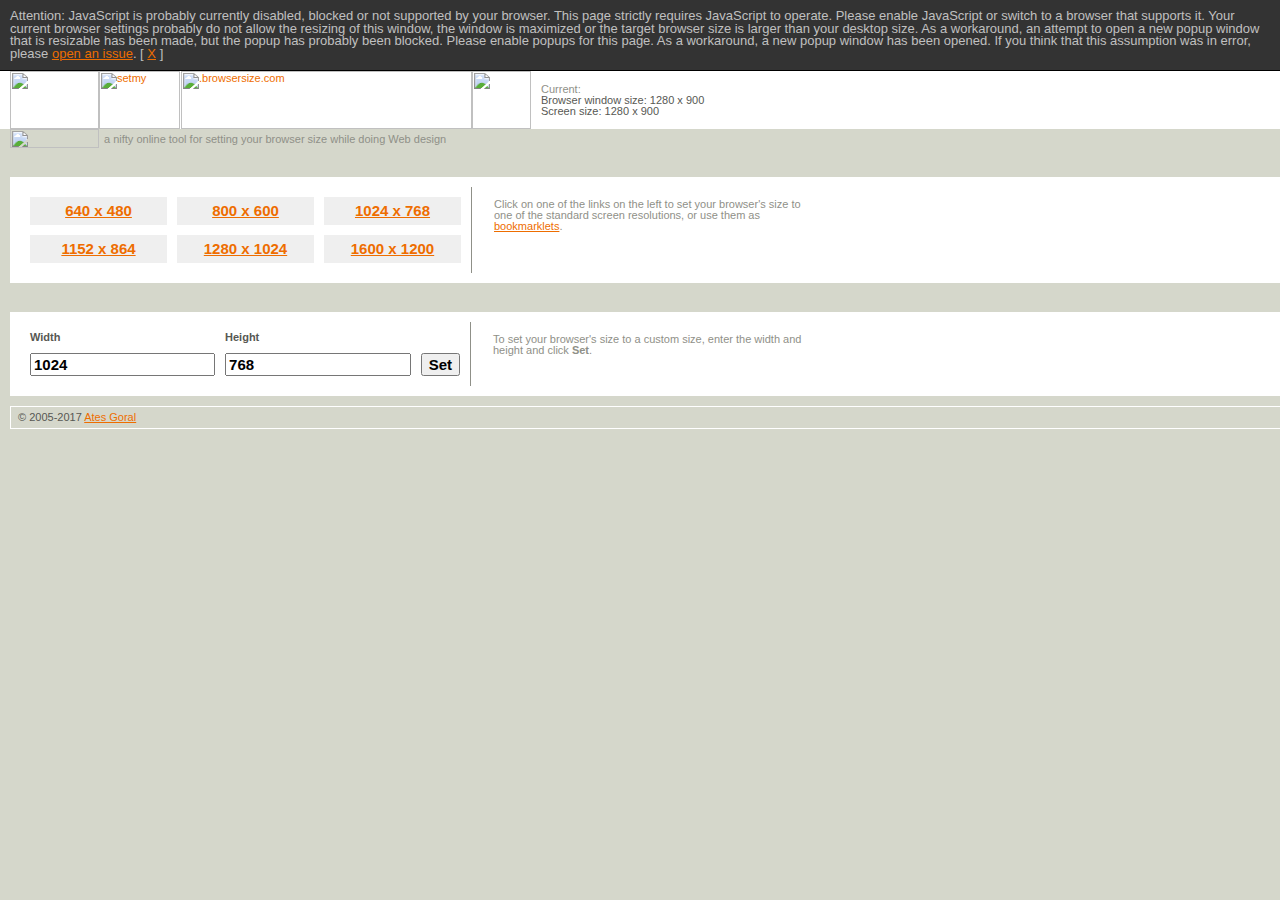
==== commit 5666c042: "Add back size info" ====
--- a/index.html
+++ b/index.html
@@ -74,17 +74,23 @@
         }
     }
 
-    var uniwin = {
-        width: window.innerWidth || document.documentElement.clientWidth
-            || document.body.offsetWidth,
-        height: window.innerHeight || document.documentElement.clientHeight
-            || document.body.offsetHeight
-    };
-
-    // $("info_sw").innerHTML = screen.width;
-    // $("info_sh").innerHTML = screen.height;
-    // $("info_ww").innerHTML = uniwin.width;
-    // $("info_wh").innerHTML = uniwin.height;
+    function updateSizes() {
+        var uniwin = {
+            width: window.innerWidth || document.documentElement.clientWidth
+                || document.body.offsetWidth,
+            height: window.innerHeight || document.documentElement.clientHeight
+                || document.body.offsetHeight
+        };
+
+        $("info_sw").innerHTML = screen.width;
+        $("info_sh").innerHTML = screen.height;
+        $("info_ww").innerHTML = uniwin.width;
+        $("info_wh").innerHTML = uniwin.height;
+    }
+
+    updateSizes();
+
+    window.addEventListener('resize', updateSizes);
 }
 
 function dismissInfo() {
@@ -131,6 +137,20 @@
         </table>
     </td>
     <td class="v_middle">
+        <table border="0" cellpadding="0" cellspacing="0">
+            <tr>
+                <td width="10"></td>
+                <td class="lighter">Current:</td>
+            </tr>
+            <tr>
+                <td class="v_middle"><img src="i/arrow_r.gif" width="8" height="7" alt=""></td>
+                <td>Browser window size: <span id="info_ww">?</span> x <span id="info_wh">?</span></td>
+            </tr>
+            <tr>
+                <td class="v_middle"><img src="i/arrow_r.gif" width="8" height="7" alt=""></td>
+                <td>Screen size: <span id="info_sw">?</span> x <span id="info_sh">?</span></td>
+            </tr>
+        </table>
     </td>
 </tr>
 <tr>
